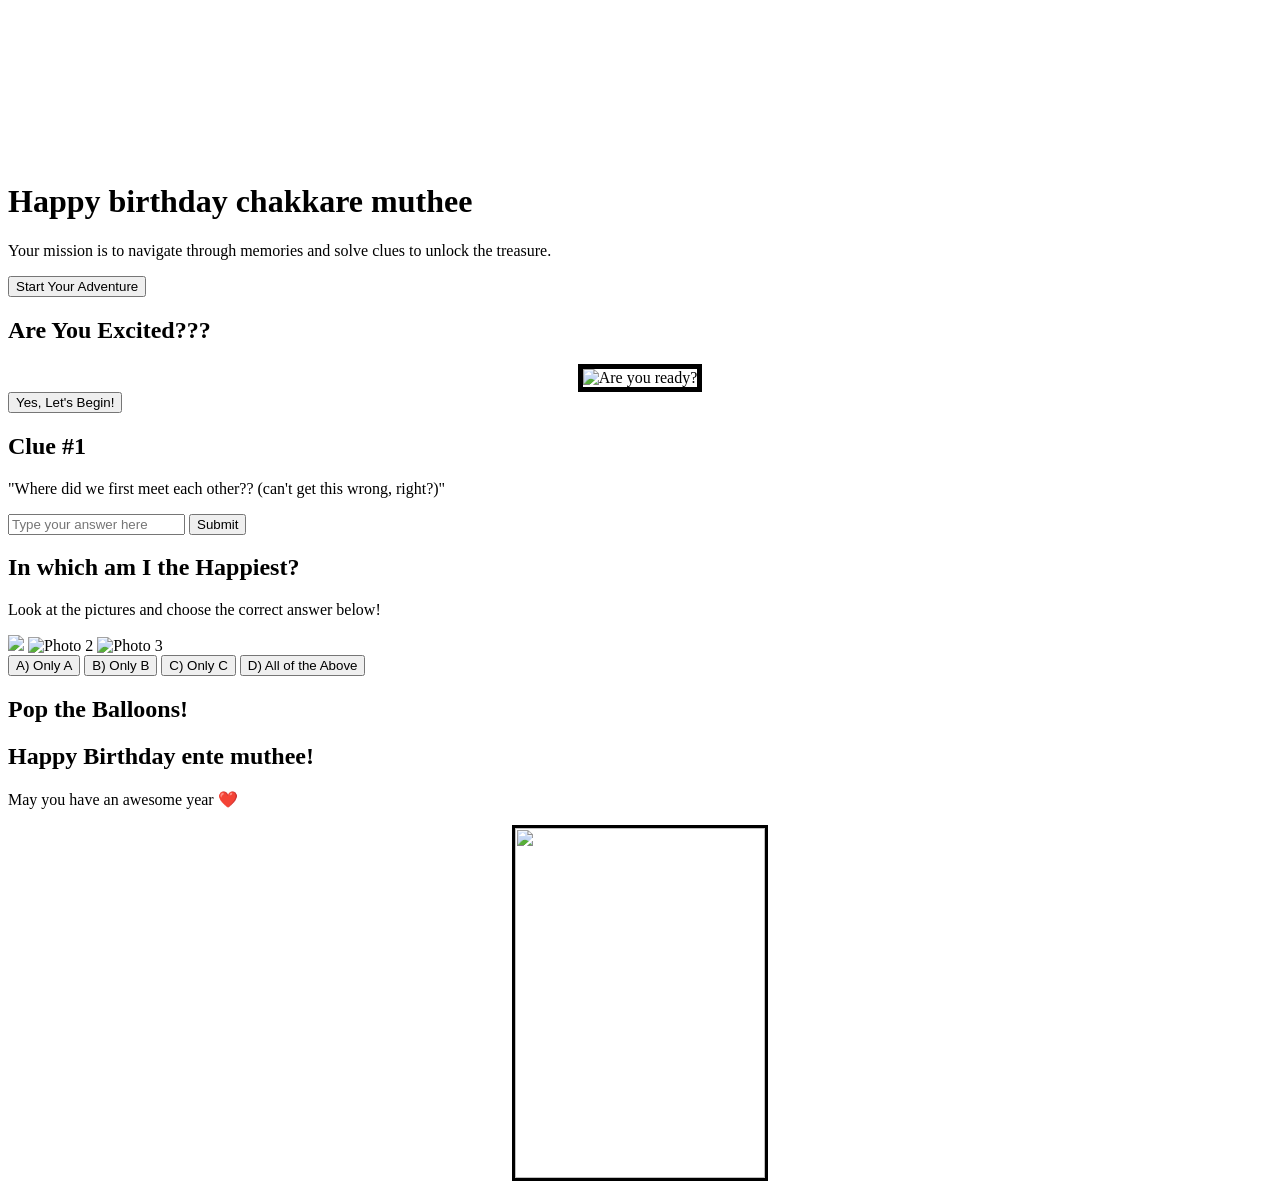
==== index.html @ e7dc29f1 "Update index.html" ====
<!DOCTYPE html>
<html lang="en">
<head>
  <meta charset="UTF-8">
  <meta name="viewport" content="width=device-width, initial-scale=1.0">
  <title>Adventure of Love</title>
  <!-- Google Font for Retro Game Style -->
  <link href="https://fonts.googleapis.com/css2?family=Press+Start+2P&display=swap" rel="stylesheet">
  <link rel="stylesheet" href="styles.css">
</head>
<body>

  <!-- Video Background -->
  <video autoplay muted loop class="video-background">
    <source src="images/autumn-river-pixel-moewalls-com.mp4">
    Your browser does not support the video tag.
  </video>

  <!-- Main content -->
  <div id="intro">
    <h1>Happy birthday chakkare muthee</h1>
    <p>Your mission is to navigate through memories and solve clues to unlock the treasure.</p>
    <button onclick="startGame()">Start Your Adventure</button>
  </div>

  <div id="ready" class="ready-section">
    <h2>Are You Excited???</h2>
    <center><img src="images/ready-image.jpg" alt="Are you ready?" width="250" border="5"></center>
    <button onclick="startClue()">Yes, Let's Begin!</button>
  </div>

  <div id="clue1" class="clue">
    <h2>Clue #1</h2>
    <p>"Where did we first meet each other?? (can't get this wrong, right?)"</p>
    <input type="text" id="answer1" placeholder="Type your answer here" />
    <button onclick="checkAnswer1()">Submit</button>
    <p id="response1"></p>
  </div>

  <div id="puzzle" class="puzzle-section">
    <h2>In which am I the Happiest?</h2>
    <p>Look at the pictures and choose the correct answer below!</p>

    <div class="image-row">
      <img src="images/pic1.jpg">
      <img src="images/pic2.jpg" alt="Photo 2">
      <img src="images/pic3.jpg" alt="Photo 3">
    </div>

    <div id="mcq" class="mcq-options">
      <button class="mcq-option" onclick="checkAnswer('A')">A) Only A</button>
      <button class="mcq-option" onclick="checkAnswer('B')">B) Only B</button>
      <button class="mcq-option" onclick="checkAnswer('C')">C) Only C</button>
      <button class="mcq-option" onclick="checkAnswer('D')">D) All of the Above</button>
    </div>
    <p id="puzzle-response"></p>
  </div>

  <div id="game" class="game-section">
    <h2>Pop the Balloons!</h2>
    <div id="balloon-container"></div>
    <p id="game-status"></p>
  </div>

  <div id="final" class="final-message">
    <h2>Happy Birthday ente muthee!</h2>
    <p>May you have an awesome year ❤️</p>
    <center><img src="images/final-image.jpg" width="250" height="350" border="3"/></center>
  </div>

  <script src="script.js"></script>
</body>
</html>
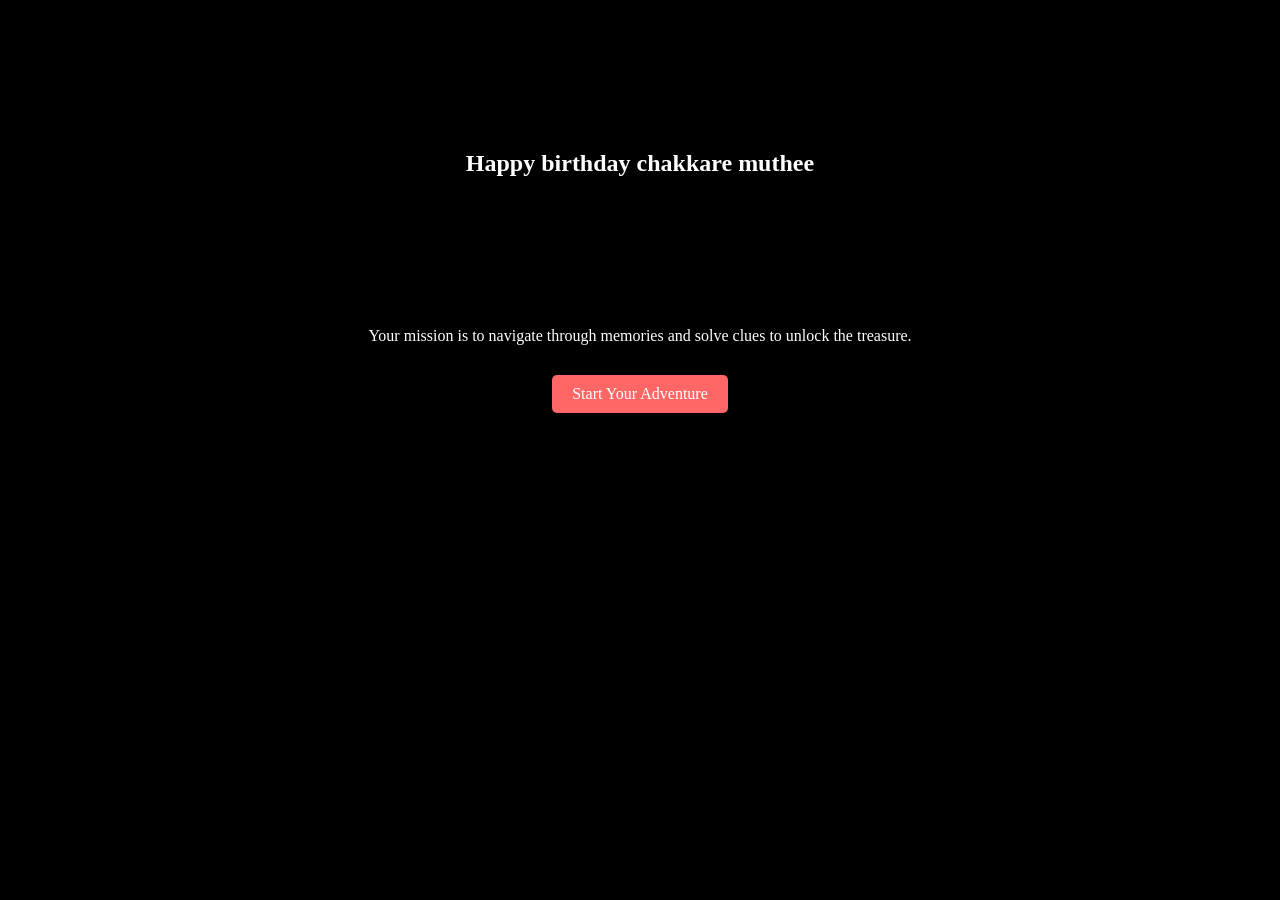
==== commit 13e632cc: "Update index.html" ====
--- a/index.html
+++ b/index.html
@@ -6,7 +6,7 @@
   <title>Adventure of Love</title>
   <!-- Google Font for Retro Game Style -->
   <link href="https://fonts.googleapis.com/css2?family=Press+Start+2P&display=swap" rel="stylesheet">
-  <link rel="stylesheet" href="styles.css">
+  <link rel="stylesheet" href="Style/style.css">
 </head>
 <body>
 
--- a/Style/style.css
+++ b/Style/style.css
@@ -0,0 +1,171 @@
+/* styles.css */
+
+body {
+  margin: 0;
+  padding: 0;
+  height: 100%;
+  font-family: 'Press Start 2P', cursive;
+  color: #ffffff;
+  display: flex;
+  justify-content: center;
+  align-items: center;
+  flex-direction: column;
+  overflow: hidden;
+  background-color: #000;
+  text-align: center;
+}
+
+.video-background {
+  position: absolute;
+  top: 0;
+  left: 0;
+  width: 100%;
+  height: 100%;
+  object-fit: cover;
+  z-index: -1;
+}
+
+h1, h2 {
+  font-size: 1.5em;
+  margin: 150px 0;
+}
+
+p {
+  font-size: 1em;
+  margin: 10px 0;
+}
+
+button {
+  background-color: #ff6666;
+  color: #fff;
+  border: none;
+  padding: 10px 20px;
+  font-size: 16px;
+  cursor: pointer;
+  border-radius: 5px;
+  font-family: 'Press Start 2P', cursive;
+  margin-top: 20px;
+}
+
+button:hover {
+  background-color: #ff4d4d;
+}
+
+.clue, .final-message, .puzzle-section, .ready-section, .game-section {
+  display: none;
+}
+
+.mcq-options {
+  display: flex;
+  justify-content: center;
+  gap: 20px;
+  margin: 20px 0;
+}
+
+.mcq-option {
+  background-color: #ff6666;
+  color: white;
+  border: none;
+  padding: 10px 20px;
+  cursor: pointer;
+  border-radius: 5px;
+  font-family: 'Press Start 2P', cursive;
+  width: 150px;
+}
+
+.mcq-option:hover {
+  background-color: #ff4d4d;
+}
+
+.image-row {
+  display: flex;
+  justify-content: center;
+  gap: 20px;
+  margin-bottom: 20px;
+}
+
+.image-row img {
+  width: 150px;
+  height: auto;
+}
+
+#balloon-container {
+  display: flex;
+  flex-wrap: wrap;
+  justify-content: center;
+  gap: 15px;
+  margin: 20px 0;
+}
+
+.balloon {
+  width: 50px;
+  height: 80px;
+  background-color: red;
+  border-radius: 50%;
+  position: relative;
+  cursor: pointer;
+  animation: float 5s infinite;
+}
+
+.balloon:after {
+  content: '';
+  position: absolute;
+  width: 2px;
+  height: 20px;
+  background-color: white;
+  bottom: -20px;
+  left: 50%;
+  transform: translateX(-50%);
+}
+
+@keyframes float {
+  0% { transform: translateY(0); }
+  50% { transform: translateY(-20px); }
+  100% { transform: translateY(0); }
+}
+
+@media (max-width: 768px) {
+  h1 {
+    font-size: 1.2em;
+  }
+
+  p {
+    font-size: 1em;
+  }
+
+  .mcq-option {
+    width: 120px;
+  }
+
+  button {
+    padding: 8px 16px;
+    font-size: 14px;
+  }
+
+  .video-background {
+    object-fit: contain;
+  }
+}
+
+@media (max-width: 480px) {
+  h1 {
+    font-size: 1em;
+  }
+
+  p {
+    font-size: 0.9em;
+  }
+
+  .mcq-option {
+    width: 100px;
+  }
+
+  button {
+    padding: 6px 12px;
+    font-size: 12px;
+  }
+
+  .video-background {
+    object-fit: contain;
+  }
+}
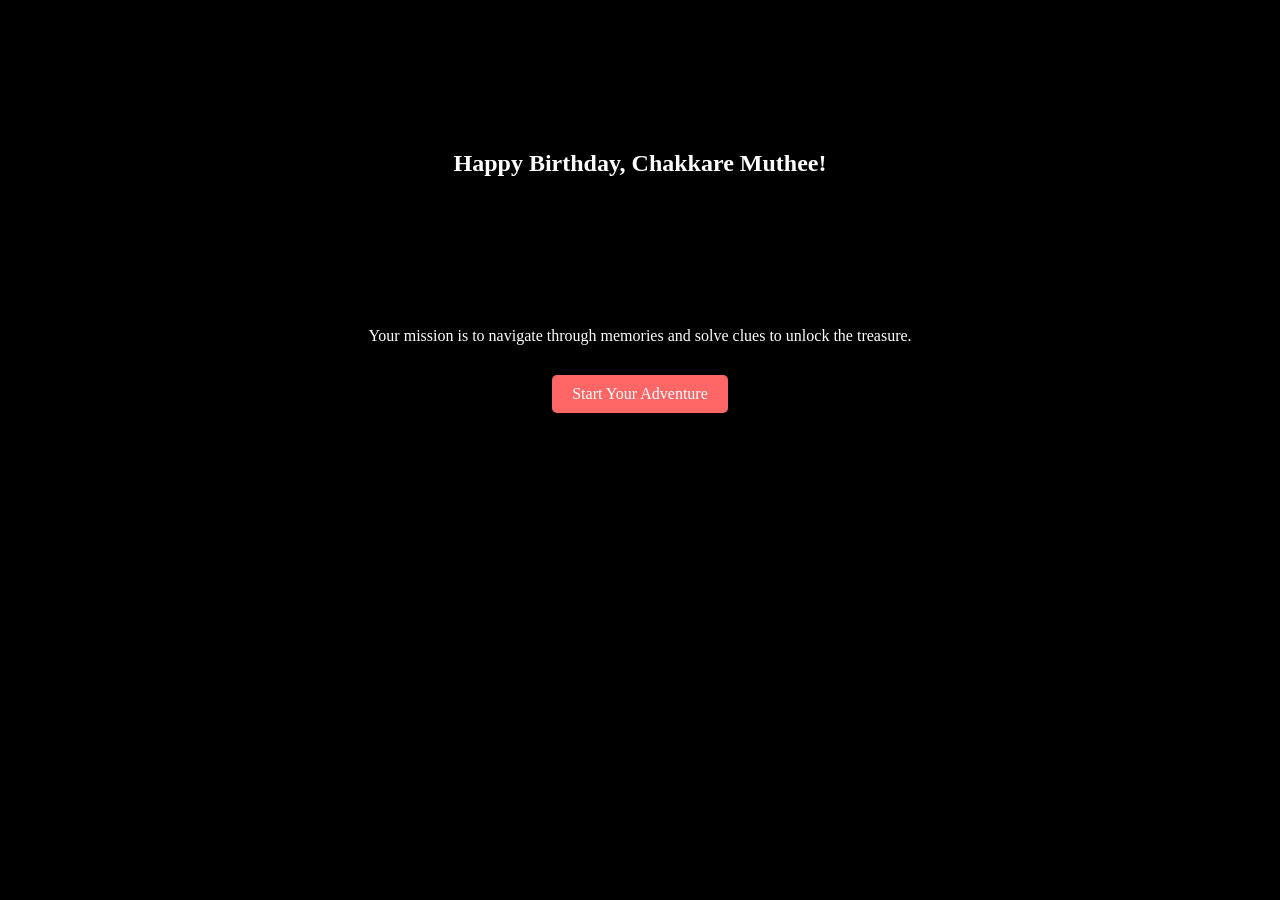
==== commit b83bf69d: "Update index.html" ====
--- a/index.html
+++ b/index.html
@@ -12,13 +12,13 @@
 
   <!-- Video Background -->
   <video autoplay muted loop class="video-background">
-    <source src="images/autumn-river-pixel-moewalls-com.mp4">
+    <source src="images/autumn-river-pixel-moewalls-com.mp4" type="video/mp4">
     Your browser does not support the video tag.
   </video>
 
   <!-- Main content -->
   <div id="intro">
-    <h1>Happy birthday chakkare muthee</h1>
+    <h1>Happy Birthday, Chakkare Muthee!</h1>
     <p>Your mission is to navigate through memories and solve clues to unlock the treasure.</p>
     <button onclick="startGame()">Start Your Adventure</button>
   </div>
@@ -42,7 +42,7 @@
     <p>Look at the pictures and choose the correct answer below!</p>
 
     <div class="image-row">
-      <img src="images/pic1.jpg">
+      <img src="images/pic1.jpg" alt="Photo 1">
       <img src="images/pic2.jpg" alt="Photo 2">
       <img src="images/pic3.jpg" alt="Photo 3">
     </div>
@@ -68,6 +68,6 @@
     <center><img src="images/final-image.jpg" width="250" height="350" border="3"/></center>
   </div>
 
-  <script src="script.js"></script>
+  <script src="script/script.js"></script>
 </body>
 </html>
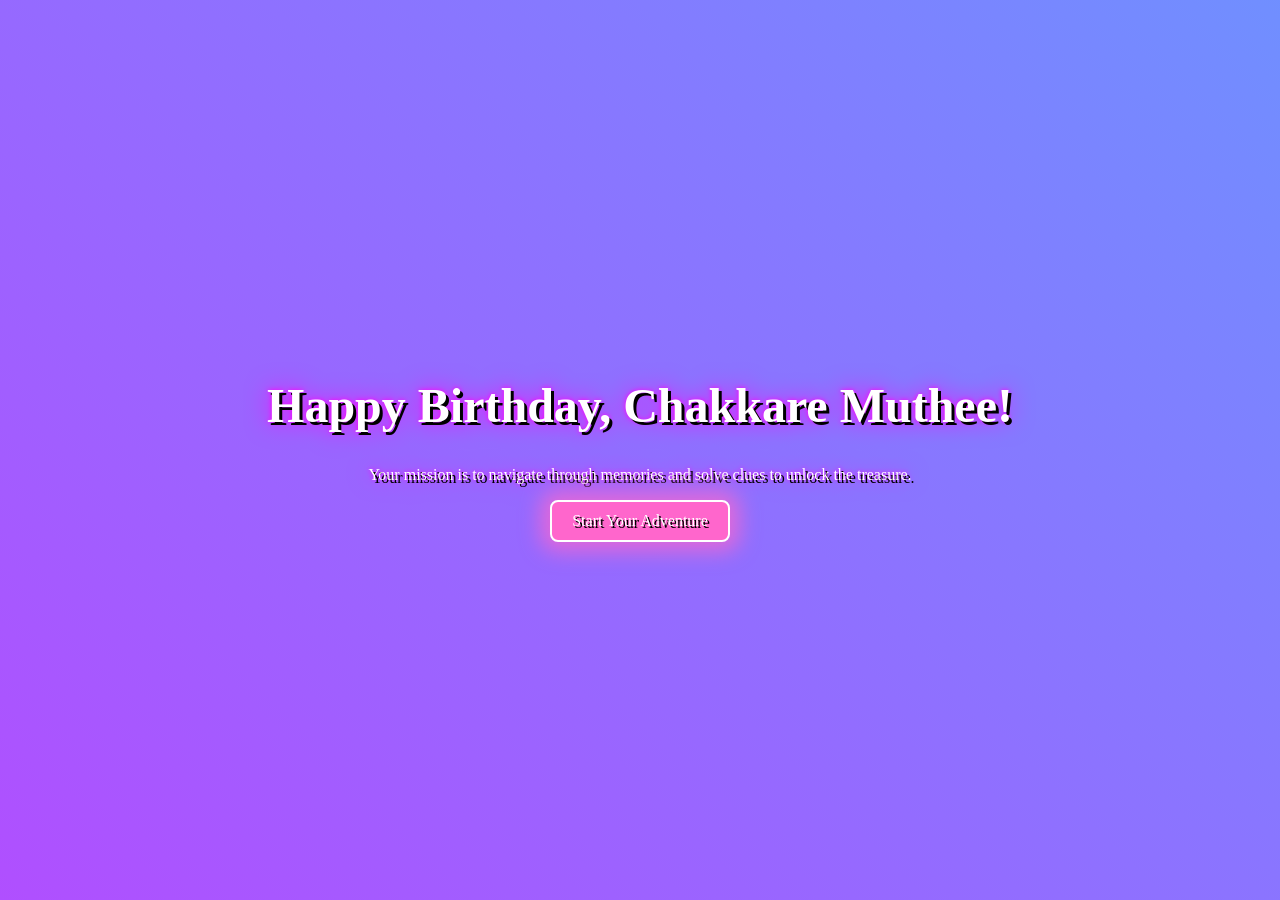
==== commit 261df496: "Update index.html" ====
--- a/index.html
+++ b/index.html
@@ -1,6 +1,6 @@
 <!DOCTYPE html>
 <html lang="en">
-<head>
+<head><center>
   <meta charset="UTF-8">
   <meta name="viewport" content="width=device-width, initial-scale=1.0">
   <title>Adventure of Love</title>
@@ -68,6 +68,6 @@
     <center><img src="images/final-image.jpg" width="250" height="350" border="3"/></center>
   </div>
 
-  <script src="script/script.js"></script>
+  <script src="script/script.js"></script></center>
 </body>
 </html>
--- a/Style/style.css
+++ b/Style/style.css
@@ -1,22 +1,25 @@
-/* styles.css */
-
+/* General Reset */
 body {
   margin: 0;
   padding: 0;
-  height: 100%;
   font-family: 'Press Start 2P', cursive;
-  color: #ffffff;
+  color: #fff;
+  text-align: center;
+  background-color: #000;
+  overflow: hidden;
+  height: 100vh;
   display: flex;
+  flex-direction: column;
+  align-items: center;
   justify-content: center;
-  align-items: center;
-  flex-direction: column;
-  overflow: hidden;
-  background-color: #000;
-  text-align: center;
+  background-image: linear-gradient(45deg, #ff00ff, #00ffff);
+  background-size: 400% 400%;
+  animation: gradientAnimation 10s ease infinite;
 }
 
+/* Full-screen background video */
 .video-background {
-  position: absolute;
+  position: fixed;
   top: 0;
   left: 0;
   width: 100%;
@@ -25,147 +28,156 @@
   z-index: -1;
 }
 
-h1, h2 {
-  font-size: 1.5em;
-  margin: 150px 0;
+/* Gradient animation for the 90s neon effect */
+@keyframes gradientAnimation {
+  0% {
+    background-position: 0% 50%;
+  }
+  50% {
+    background-position: 100% 50%;
+  }
+  100% {
+    background-position: 0% 50%;
+  }
 }
 
-p {
-  font-size: 1em;
-  margin: 10px 0;
+/* Headers */
+h1, h2 {
+  margin-top: 20px;
+  text-shadow: 3px 3px 0 #000, 0 0 25px #ff00ff, 0 0 5px #ff00ff;
+  font-size: 48px;
+  font-family: 'Press Start 2P', cursive;
+  color: #fff;
 }
 
+/* Button Styling */
 button {
-  background-color: #ff6666;
-  color: #fff;
-  border: none;
+  background-color: #ff66cc;
+  color: white;
+  border: 2px solid #fff;
   padding: 10px 20px;
   font-size: 16px;
   cursor: pointer;
-  border-radius: 5px;
+  border-radius: 8px;
+  text-shadow: 2px 2px #000;
   font-family: 'Press Start 2P', cursive;
-  margin-top: 20px;
+  box-shadow: 0 0 20px 10px rgba(255, 102, 204, 0.7);
+  transition: transform 0.2s ease-in-out;
 }
 
 button:hover {
-  background-color: #ff4d4d;
+  background-color: #ff00ff;
+  transform: scale(1.1);
+  box-shadow: 0 0 30px 15px rgba(255, 0, 255, 0.7);
 }
 
-.clue, .final-message, .puzzle-section, .ready-section, .game-section {
+/* Hide sections by default */
+.clue, .puzzle-section, .game-section, .final-message, .ready-section {
   display: none;
 }
 
-.mcq-options {
-  display: flex;
-  justify-content: center;
-  gap: 20px;
-  margin: 20px 0;
-}
-
-.mcq-option {
-  background-color: #ff6666;
-  color: white;
-  border: none;
-  padding: 10px 20px;
-  cursor: pointer;
-  border-radius: 5px;
-  font-family: 'Press Start 2P', cursive;
-  width: 150px;
-}
-
-.mcq-option:hover {
-  background-color: #ff4d4d;
-}
-
-.image-row {
-  display: flex;
-  justify-content: center;
-  gap: 20px;
-  margin-bottom: 20px;
-}
-
-.image-row img {
-  width: 150px;
-  height: auto;
-}
-
+/* Balloon container styling */
 #balloon-container {
   display: flex;
   flex-wrap: wrap;
   justify-content: center;
-  gap: 15px;
-  margin: 20px 0;
+  gap: 20px;
+  margin: 20px;
 }
 
+/* Retro 90s Balloon Styling */
 .balloon {
-  width: 50px;
-  height: 80px;
-  background-color: red;
+  width: 80px;
+  height: 120px;
+  background-color: #ff00ff;
   border-radius: 50%;
   position: relative;
   cursor: pointer;
-  animation: float 5s infinite;
+  animation: float 4s ease-in-out infinite;
+  box-shadow: 0 0 15px 5px rgba(255, 0, 255, 0.7);
+  border: 4px solid #fff;
+  transition: all 0.2s ease-in-out;
+  background-image: radial-gradient(circle at top, #ff00ff, #00ffff);
+  background-size: 200% 200%;
+  background-position: center;
 }
 
 .balloon:after {
   content: '';
   position: absolute;
-  width: 2px;
-  height: 20px;
-  background-color: white;
-  bottom: -20px;
+  width: 4px;
+  height: 70px;
+  background: #fff;
   left: 50%;
+  bottom: -70px;
   transform: translateX(-50%);
 }
 
-@keyframes float {
-  0% { transform: translateY(0); }
-  50% { transform: translateY(-20px); }
-  100% { transform: translateY(0); }
+.balloon:hover {
+  background-color: #00ffff;
+  animation: none;
+  box-shadow: 0 0 25px 10px rgba(0, 255, 255, 0.7);
+  transform: scale(1.1);
 }
 
-@media (max-width: 768px) {
-  h1 {
-    font-size: 1.2em;
+/* Animation for floating effect */
+@keyframes float {
+  0% {
+    transform: translateY(0) rotate(0deg);
   }
-
-  p {
-    font-size: 1em;
+  25% {
+    transform: translateY(-15px) rotate(5deg);
   }
-
-  .mcq-option {
-    width: 120px;
+  50% {
+    transform: translateY(0) rotate(-5deg);
   }
-
-  button {
-    padding: 8px 16px;
-    font-size: 14px;
+  75% {
+    transform: translateY(-15px) rotate(5deg);
   }
-
-  .video-background {
-    object-fit: contain;
+  100% {
+    transform: translateY(0) rotate(0deg);
   }
 }
 
-@media (max-width: 480px) {
-  h1 {
-    font-size: 1em;
+/* Pixelated text styling */
+h1, h2, p {
+  text-shadow: 3px 3px 0 #000, 0 0 25px #ff00ff, 0 0 5px #ff00ff;
+  font-family: 'Press Start 2P', cursive;
+  color: #fff;
+}
+
+/* Image Styling */
+.image-row img {
+  border: 3px solid #fff;
+  box-shadow: 4px 4px 10px #000;
+}
+
+/* MCQ options */
+.mcq-option {
+  margin: 10px;
+  padding: 10px;
+  border: 2px solid #fff;
+  background: #000;
+  color: #fff;
+  font-size: 14px;
+  cursor: pointer;
+  text-shadow: 2px 2px #000;
+  transition: all 0.2s ease;
+  font-family: 'Press Start 2P', cursive;
+}
+
+.mcq-option:hover {
+  background-color: #333;
+  transform: scale(1.1);
+}
+
+/* Media Query for Mobile Devices */
+@media (max-width: 768px) {
+  /* ...other media query styles... */
+
+  /* Center text vertically */
+  body {
+    align-items: center;
+    justify-content: center;
   }
-
-  p {
-    font-size: 0.9em;
-  }
-
-  .mcq-option {
-    width: 100px;
-  }
-
-  button {
-    padding: 6px 12px;
-    font-size: 12px;
-  }
-
-  .video-background {
-    object-fit: contain;
-  }
-}+}
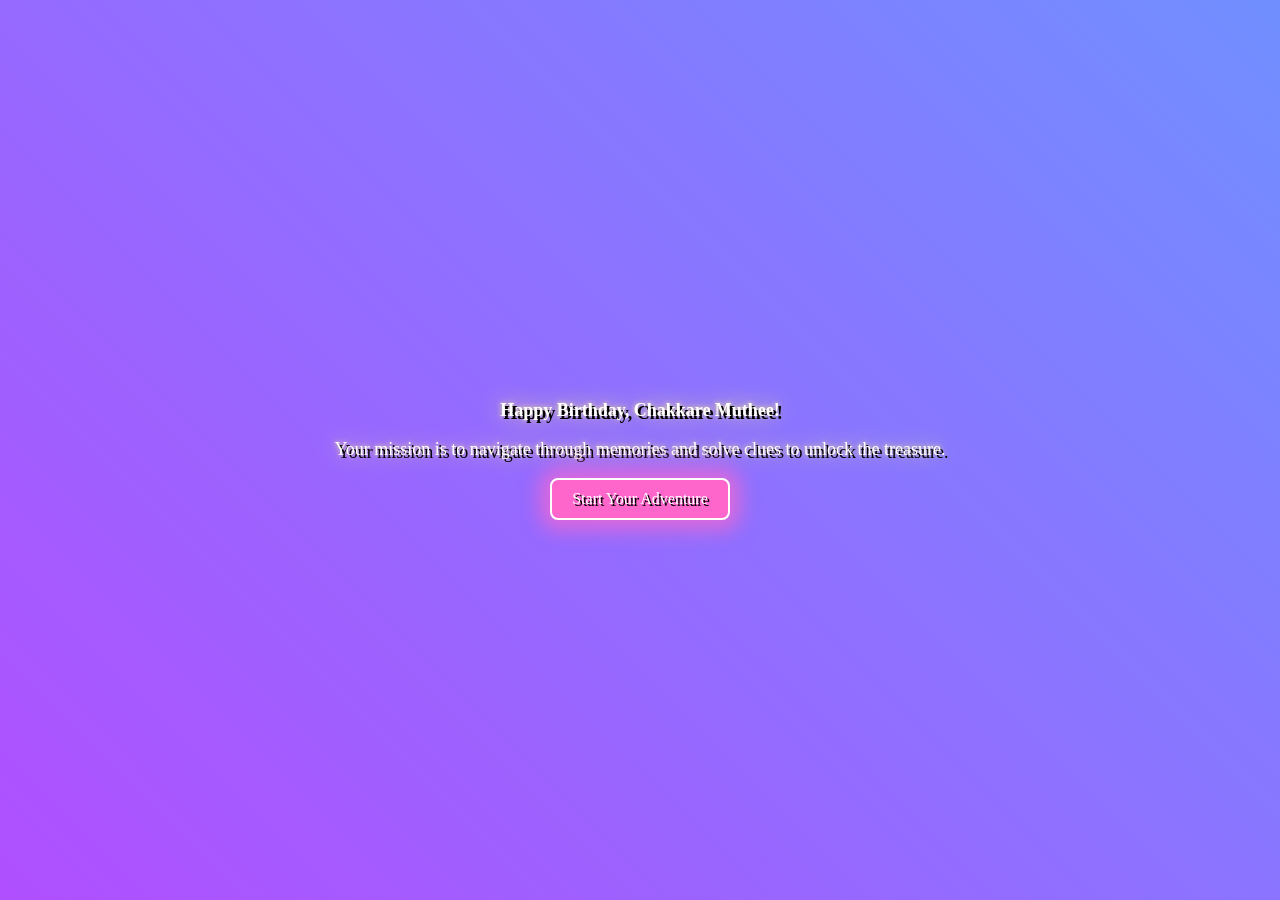
==== commit 4b294c60: "Update index.html" ====
--- a/index.html
+++ b/index.html
@@ -1,22 +1,18 @@
 <!DOCTYPE html>
 <html lang="en">
-<head><center>
+<head>
   <meta charset="UTF-8">
   <meta name="viewport" content="width=device-width, initial-scale=1.0">
   <title>Adventure of Love</title>
-  <!-- Google Font for Retro Game Style -->
   <link href="https://fonts.googleapis.com/css2?family=Press+Start+2P&display=swap" rel="stylesheet">
-  <link rel="stylesheet" href="Style/style.css">
-</head>
+  <link rel="stylesheet" href="Style/style.css"> </head>
 <body>
 
-  <!-- Video Background -->
   <video autoplay muted loop class="video-background">
     <source src="images/autumn-river-pixel-moewalls-com.mp4" type="video/mp4">
     Your browser does not support the video tag.
   </video>
 
-  <!-- Main content -->
   <div id="intro">
     <h1>Happy Birthday, Chakkare Muthee!</h1>
     <p>Your mission is to navigate through memories and solve clues to unlock the treasure.</p>
@@ -25,8 +21,7 @@
 
   <div id="ready" class="ready-section">
     <h2>Are You Excited???</h2>
-    <center><img src="images/ready-image.jpg" alt="Are you ready?" width="250" border="5"></center>
-    <button onclick="startClue()">Yes, Let's Begin!</button>
+    <img src="images/ready-image.jpg" alt="Are you ready?" width="250" border="5">  <button onclick="startClue()">Yes, Let's Begin!</button>
   </div>
 
   <div id="clue1" class="clue">
@@ -65,9 +60,8 @@
   <div id="final" class="final-message">
     <h2>Happy Birthday ente muthee!</h2>
     <p>May you have an awesome year ❤️</p>
-    <center><img src="images/final-image.jpg" width="250" height="350" border="3"/></center>
-  </div>
+    <img src="images/final-image.jpg" width="250" height="350" border="3"> </div>
 
-  <script src="script/script.js"></script></center>
+  <script src="script/script.js"></script>
 </body>
 </html>
--- a/Style/style.css
+++ b/Style/style.css
@@ -44,8 +44,8 @@
 /* Headers */
 h1, h2 {
   margin-top: 20px;
-  text-shadow: 3px 3px 0 #000, 0 0 25px #ff00ff, 0 0 5px #ff00ff;
-  font-size: 48px;
+  text-shadow: 3px 3px 0 #000, 0 0 25px #f0e68c, 0 0 5px #f0e68c; /* Beige glow */
+  font-size: 36px; /* Reduced font size */
   font-family: 'Press Start 2P', cursive;
   color: #fff;
 }
@@ -141,9 +141,10 @@
 
 /* Pixelated text styling */
 h1, h2, p {
-  text-shadow: 3px 3px 0 #000, 0 0 25px #ff00ff, 0 0 5px #ff00ff;
+  text-shadow: 3px 3px 0 #000, 0 0 25px #f0e68c, 0 0 5px #f0e68c; /* Beige glow */
   font-family: 'Press Start 2P', cursive;
   color: #fff;
+  font-size: 18px; /* Reduced font size */
 }
 
 /* Image Styling */
@@ -175,9 +176,12 @@
 @media (max-width: 768px) {
   /* ...other media query styles... */
 
-  /* Center text vertically */
+  /* Center text vertically and horizontally */
   body {
+    display: flex;
+    flex-direction: column;
     align-items: center;
     justify-content: center;
+    height: 100vh;
   }
 }
